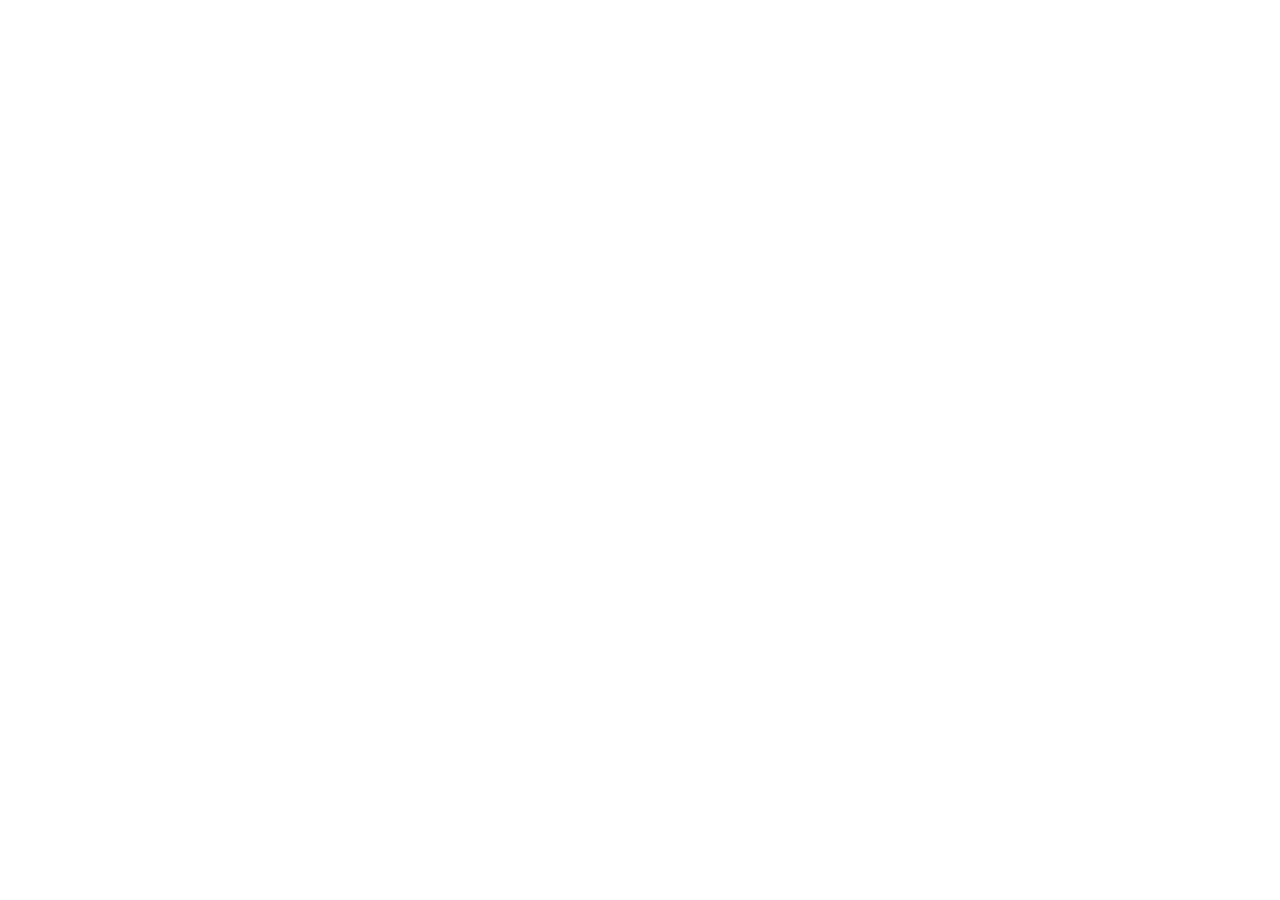
==== chapter2/condicionales/ej4/index.html @ 3fb82bff "Primer commit" ====
<!DOCTYPE html>
<html lang="en">
<head>
    <meta charset="UTF-8">
    <meta http-equiv="X-UA-Compatible" content="IE=edge">
    <meta name="viewport" content="width=device-width, initial-scale=1.0">
    <title>Document</title>
</head>
<body>
    <img  id="imagenCientifico" src="" alt="">
    <script src="script.js"></script>
</body>
</html>
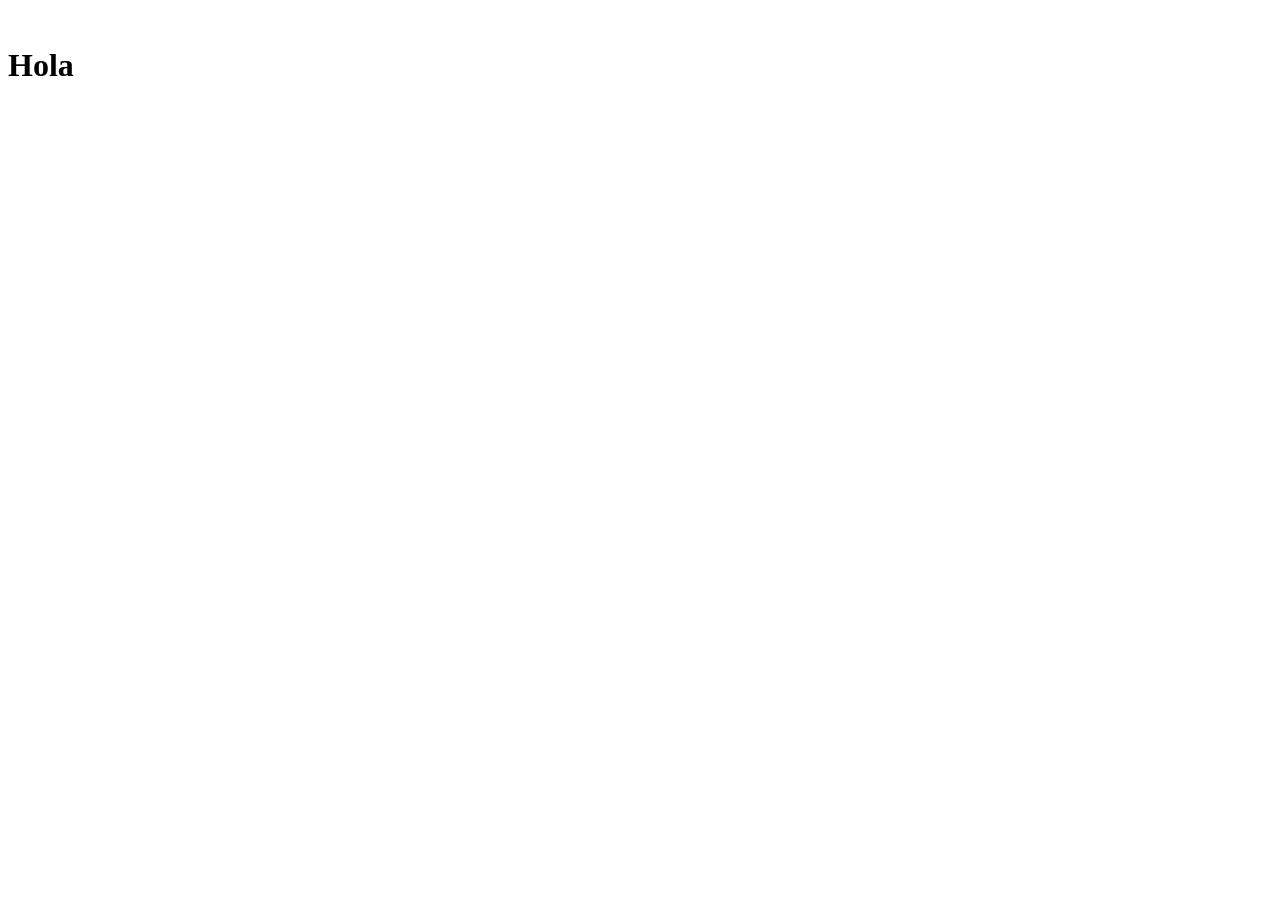
==== commit 8477533c: "H1 añadido" ====
--- a/chapter2/condicionales/ej4/index.html
+++ b/chapter2/condicionales/ej4/index.html
@@ -8,6 +8,7 @@
 </head>
 <body>
     <img  id="imagenCientifico" src="" alt="">
+    <h1>Hola</h1>
     <script src="script.js"></script>
 </body>
 </html>
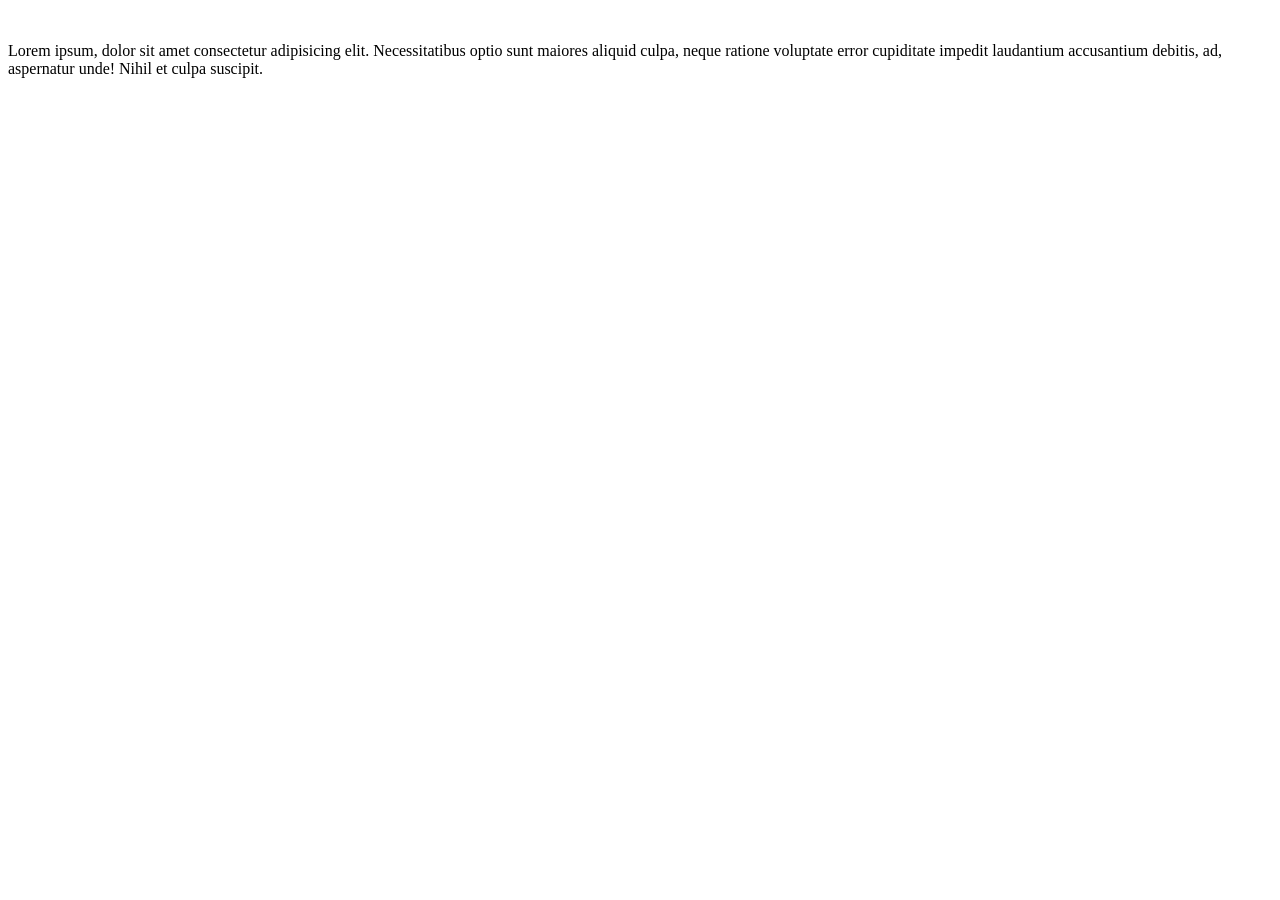
==== commit 8164180d: "Parrafo añadido" ====
--- a/chapter2/condicionales/ej4/index.html
+++ b/chapter2/condicionales/ej4/index.html
@@ -8,7 +8,7 @@
 </head>
 <body>
     <img  id="imagenCientifico" src="" alt="">
-    <h1>Hola</h1>
+    <p>Lorem ipsum, dolor sit amet consectetur adipisicing elit. Necessitatibus optio sunt maiores aliquid culpa, neque ratione voluptate error cupiditate impedit laudantium accusantium debitis, ad, aspernatur unde! Nihil et culpa suscipit.</p>
     <script src="script.js"></script>
 </body>
 </html>
